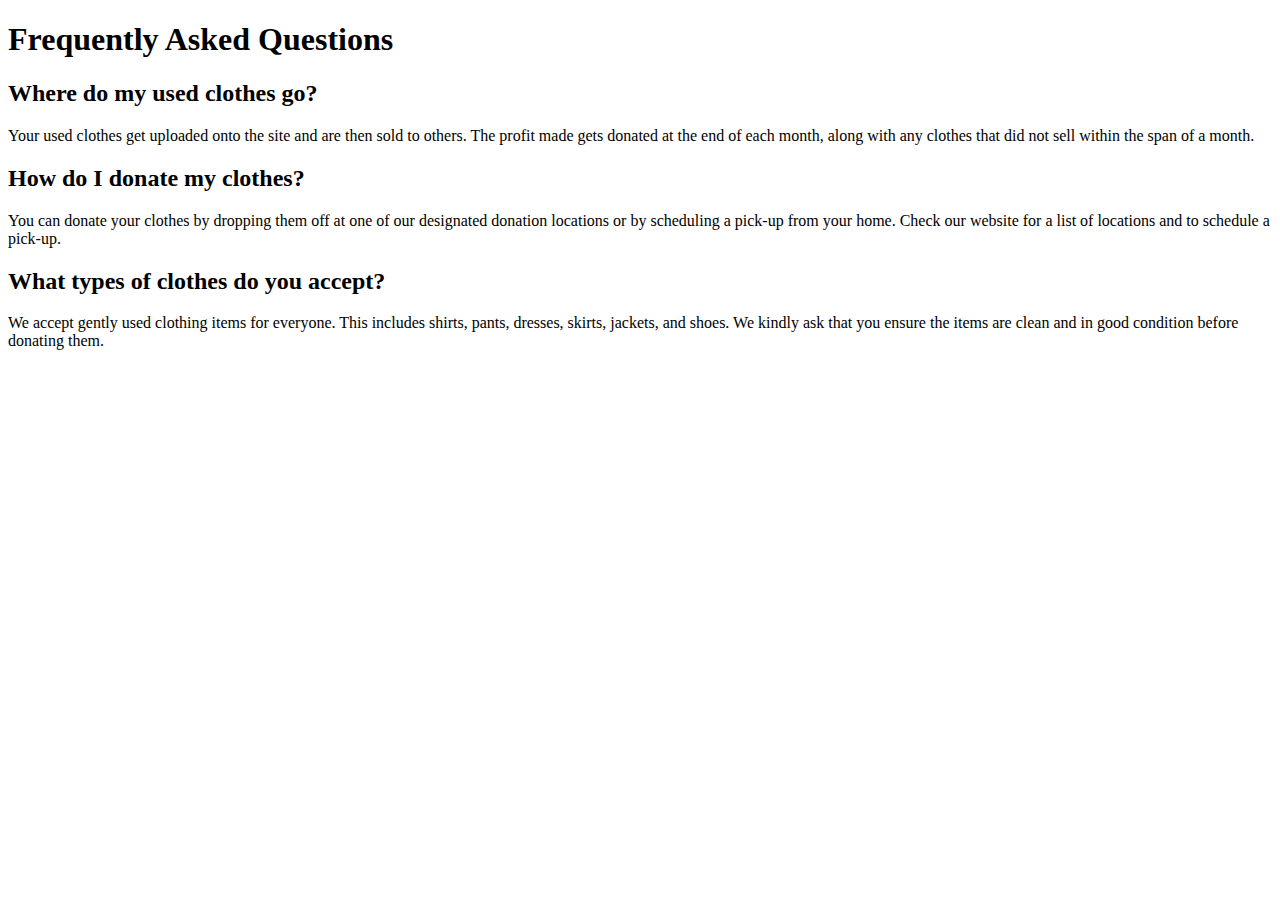
==== faq.html @ ddcc95b4 "Create faq.html" ====
<!DOCTYPE html>
<html lang="en">

<head>
  <meta charset="UTF-8">
  <meta name="viewport" content="width=device-width, initial-scale=1.0">
  <title>FAQ - 6IX Thrifts</title>
</head>

<body>
  <h1>Frequently Asked Questions</h1>

  <h2>Where do my used clothes go?</h2>
  <p>
    Your used clothes get uploaded onto the site and are then sold to others. The profit made gets donated at the end of each month, along with any clothes that did not sell within the span of a month.
  </p>

  <h2>How do I donate my clothes?</h2>
  <p>
    You can donate your clothes by dropping them off at one of our designated donation locations or by scheduling a pick-up from your home. Check our website for a list of locations and to schedule a pick-up.
  </p>

  <h2>What types of clothes do you accept?</h2>
  <p>
    We accept gently used clothing items for everyone. This includes shirts, pants, dresses, skirts, jackets, and shoes. We kindly ask that you ensure the items are clean and in good condition before donating them.
  </p>
  
</body>

</html>
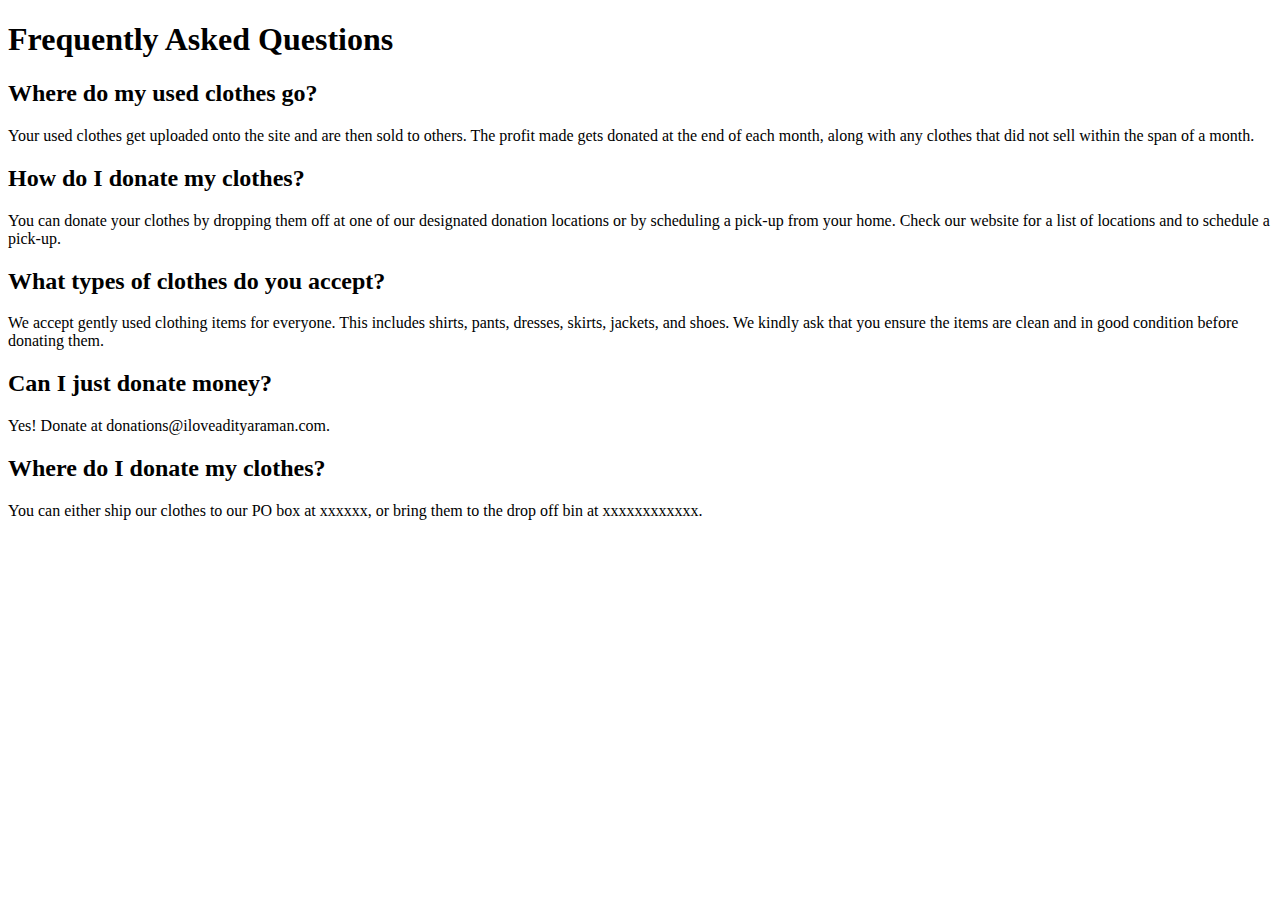
==== commit 68a099fd: "Rename faq2.html to faq.html" ====
--- a/faq.html
+++ b/faq.html
@@ -15,6 +15,7 @@
     Your used clothes get uploaded onto the site and are then sold to others. The profit made gets donated at the end of each month, along with any clothes that did not sell within the span of a month.
   </p>
 
+  <!-- Additional FAQ questions and answers -->
   <h2>How do I donate my clothes?</h2>
   <p>
     You can donate your clothes by dropping them off at one of our designated donation locations or by scheduling a pick-up from your home. Check our website for a list of locations and to schedule a pick-up.
@@ -25,6 +26,16 @@
     We accept gently used clothing items for everyone. This includes shirts, pants, dresses, skirts, jackets, and shoes. We kindly ask that you ensure the items are clean and in good condition before donating them.
   </p>
   
+  <h2>Can I just donate money?</h2>
+  <p>
+    Yes! Donate at donations@iloveadityaraman.com. 
+  </p>
+
+  <h2>Where do I donate my clothes?</h2>
+  <p>
+    You can either ship our clothes to our PO box at xxxxxx, or bring them to the drop off bin at xxxxxxxxxxxx.
+  </p>
+
 </body>
 
 </html>
